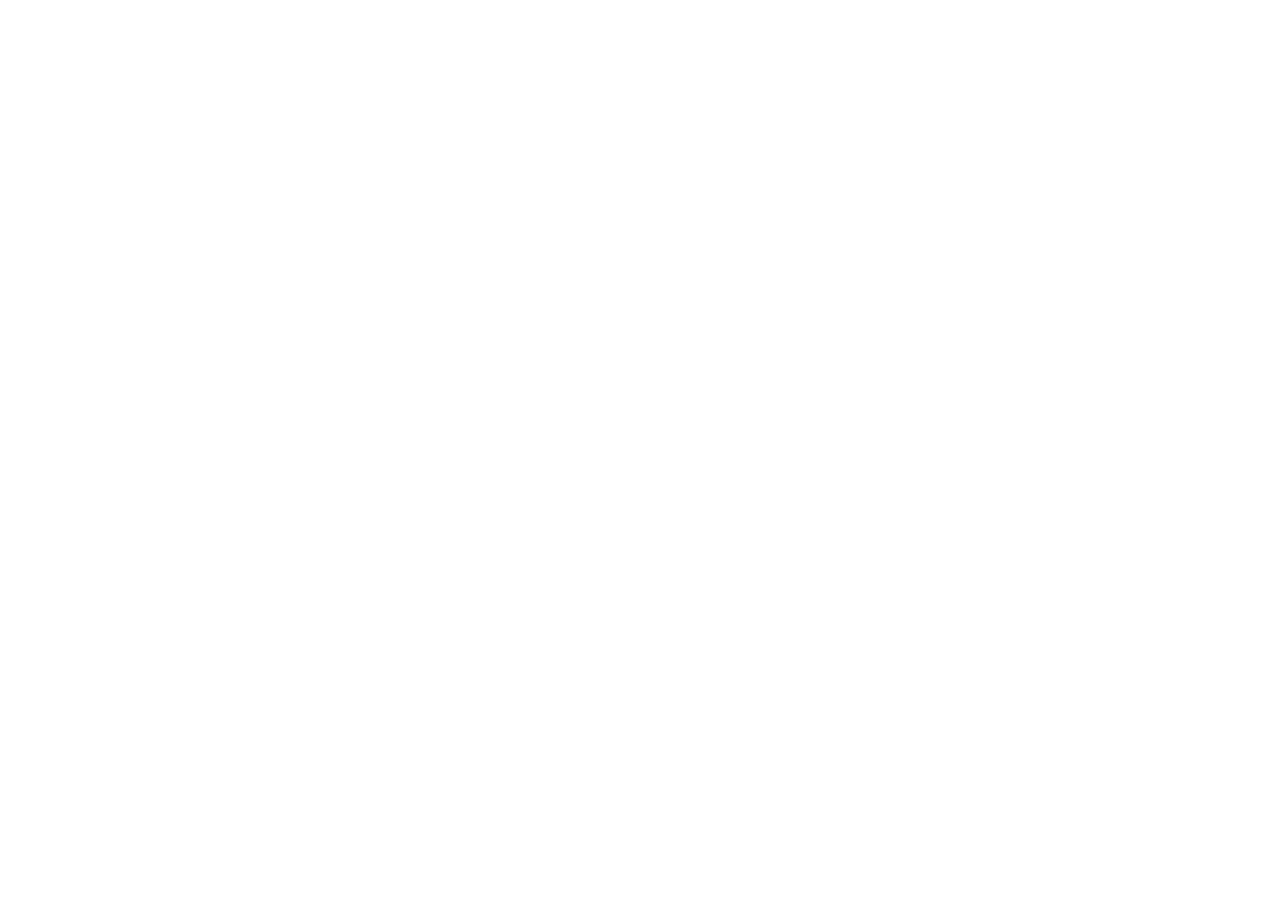
==== desmos/index.html @ a415b8d8 "(wip) desmos proxy? (#7) * feat: desmos matrix  * redirects: we're finally proxying  ---------  Sign" ====
<!DOCTYPE html>
<html lang="en_us">
	<head>
		<link rel="stylesheet" href="/desmos/styles.css">
	</head>
	<body>
		<iframe id="desmos" src="https://cootshk.dev/_/desmos/calculator"></iframe>
		<script>
			const iframe = document.getElementById('desmos');
			const iframeWin = iframe.contentWindow || iframe;
			const iframeDoc = iframe.contentDocument || iframeWin.document;
			var script = iframeDoc.createElement("script");
			script.append(`
				console.log("Injecting...");
				// ==UserScript==
				// @name        matrices (beta)
				// @match       *://www.desmos.com/*
				// @description e
				// @grant       none
				// @version     1.5
				// @run-at      document-start
				// @author      Cootshk
				// ==/UserScript==

				window.Worker = new Proxy(Worker, {
					construct(t, a) {
						if (a[0].startsWith("blob:")) {
							let xhr = new XMLHttpRequest
							xhr.open("GET", a[0], false)
							xhr.send()
							let h = xhr.responseText.replace(/\\w+\\.includes\\(\\w+\\)\\|\\|(?=.\\.restrictedFunctions)/, "")
							a[0] = URL.createObjectURL(new Blob([h]))
						}
						return new t(...a)
					}
				});
				const c = setInterval(_ => {
					if (!window.Calc) return;
					Calc._calc.graphSettings.config.matrices = true;
					let o = Calc.controller.getMathquillConfig;
					Calc.controller.getMathquillConfig = e => {
						let g = o.call(Calc.controller, e);
						g.autoOperatorNames += " rowMatrix zeroMatrix hcat vcat rows columns det trace rref matrixElement rowCount colCount submatrix";
						return g;
					}
					clearInterval(c);
				}, 999);
				console.log("Loaded!");
			`);
			iframeDoc.documentElement.appendChild(script);
		</script>
	</body>
</html>
---- desmos/styles.css ----
iframe, :root, body {
    width: 100vw;
    height: 100vh;
    margin: 0;
    padding: 0;
    border: none;
}
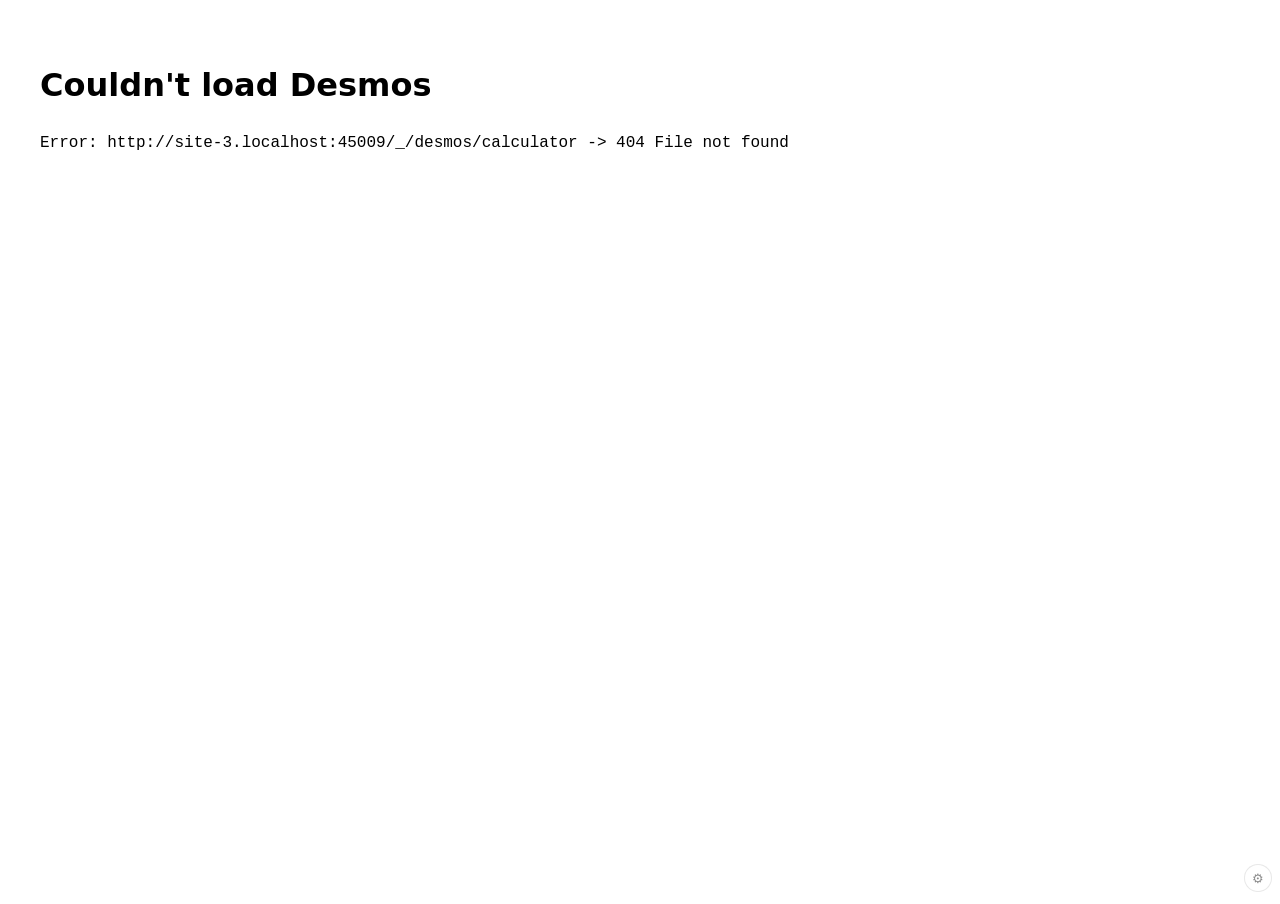
==== commit fd829094: "feat(ai): Extensions on /desmos/." ====
--- a/desmos/index.html
+++ b/desmos/index.html
@@ -1,53 +1,35 @@
 <!DOCTYPE html>
 <html lang="en_us">
 	<head>
-		<link rel="stylesheet" href="/desmos/styles.css">
+		<link rel="stylesheet" href="/desmos/desmos.css" />
+		<link rel="icon" href="/_/desmos/assets/img/apps/graphing/favicon.ico" type="image/x-icon">
+		<meta property="og:site_name" content="Desmos">
+		<meta content="Desmos" property="og:title" />
+		<meta content="Graphing Calculator (modded)" property="og:description" />
+		<meta content="https://cootshk.dev/desmos" property="og:url" />
+		<meta content="https://i3.ytimg.com/vi/pX7nsPPWYy0/maxresdefault.jpg" property="og:image" />
+		<meta content="#187A3D" data-react-helmet="true" name="theme-color" />
+		<title>Desmos | Graphing Calculator (modded)</title>
+		<script src="/cdn/common.js" defer></script>
+		<script src="/cdn/fengari-web.js" defer></script>
+		<!-- The extensions themselves are listed in extensions/extensions.json, and the ones
+		     that are turned on are fetched from there at load time. -->
+		<script src="/desmos/extensions.js" defer></script>
+		<script src="/desmos/desmos.js" defer></script>
 	</head>
 	<body>
-		<iframe id="desmos" src="https://cootshk.dev/_/desmos/calculator"></iframe>
-		<script>
-			const iframe = document.getElementById('desmos');
-			const iframeWin = iframe.contentWindow || iframe;
-			const iframeDoc = iframe.contentDocument || iframeWin.document;
-			var script = iframeDoc.createElement("script");
-			script.append(`
-				console.log("Injecting...");
-				// ==UserScript==
-				// @name        matrices (beta)
-				// @match       *://www.desmos.com/*
-				// @description e
-				// @grant       none
-				// @version     1.5
-				// @run-at      document-start
-				// @author      Cootshk
-				// ==/UserScript==
+		<!-- populated by JS -->
+		<iframe id="desmos" title="Desmos"></iframe>
 
-				window.Worker = new Proxy(Worker, {
-					construct(t, a) {
-						if (a[0].startsWith("blob:")) {
-							let xhr = new XMLHttpRequest
-							xhr.open("GET", a[0], false)
-							xhr.send()
-							let h = xhr.responseText.replace(/\\w+\\.includes\\(\\w+\\)\\|\\|(?=.\\.restrictedFunctions)/, "")
-							a[0] = URL.createObjectURL(new Blob([h]))
-						}
-						return new t(...a)
-					}
-				});
-				const c = setInterval(_ => {
-					if (!window.Calc) return;
-					Calc._calc.graphSettings.config.matrices = true;
-					let o = Calc.controller.getMathquillConfig;
-					Calc.controller.getMathquillConfig = e => {
-						let g = o.call(Calc.controller, e);
-						g.autoOperatorNames += " rowMatrix zeroMatrix hcat vcat rows columns det trace rref matrixElement rowCount colCount submatrix";
-						return g;
-					}
-					clearInterval(c);
-				}, 999);
-				console.log("Loaded!");
-			`);
-			iframeDoc.documentElement.appendChild(script);
-		</script>
+		<!-- Populated by extensionSettings(). Only reachable when ?ext= is absent. -->
+		<div id="ext-ui">
+			<div id="ext-panel" hidden>
+				<strong>Extensions</strong>
+				<div id="ext-list"></div>
+				<p id="ext-note" hidden>?ext= in the URL is overriding these.</p>
+				<button id="ext-reload" type="button" hidden>Reload</button>
+			</div>
+			<button id="ext-toggle" type="button" title="Extensions" aria-label="Extensions">&#9881;</button>
+		</div>
 	</body>
-</html>+</html>
--- a/desmos/desmos.css
+++ b/desmos/desmos.css
@@ -0,0 +1,49 @@
+iframe, :root, body {
+    width: 100vw;
+    height: 100vh;
+    margin: 0;
+    padding: 0;
+    border: none;
+}
+#ext-ui {
+    position: fixed;
+    right: 8px;
+    bottom: 8px;
+    z-index: 2;
+    font: 13px/1.4 system-ui, sans-serif;
+    color-scheme: light dark;
+}
+#ext-toggle {
+    width: 28px;
+    height: 28px;
+    border: 1px solid rgba(0, 0, 0, 0.2);
+    border-radius: 50%;
+    background: rgba(255, 255, 255, 0.85);
+    cursor: pointer;
+    opacity: 0.45;
+    transition: opacity 0.15s;
+}
+#ext-ui:hover #ext-toggle, #ext-panel:not([hidden]) + #ext-toggle {
+    opacity: 1;
+}
+#ext-panel {
+    position: absolute;
+    right: 0;
+    bottom: 34px;
+    min-width: 160px;
+    padding: 10px 12px;
+    border: 1px solid rgba(0, 0, 0, 0.2);
+    border-radius: 6px;
+    background: Canvas;
+    box-shadow: 0 2px 12px rgba(0, 0, 0, 0.18);
+}
+#ext-list {
+    display: flex;
+    flex-direction: column;
+    gap: 4px;
+    margin: 8px 0;
+}
+#ext-note {
+    margin: 8px 0 0;
+    opacity: 0.7;
+}
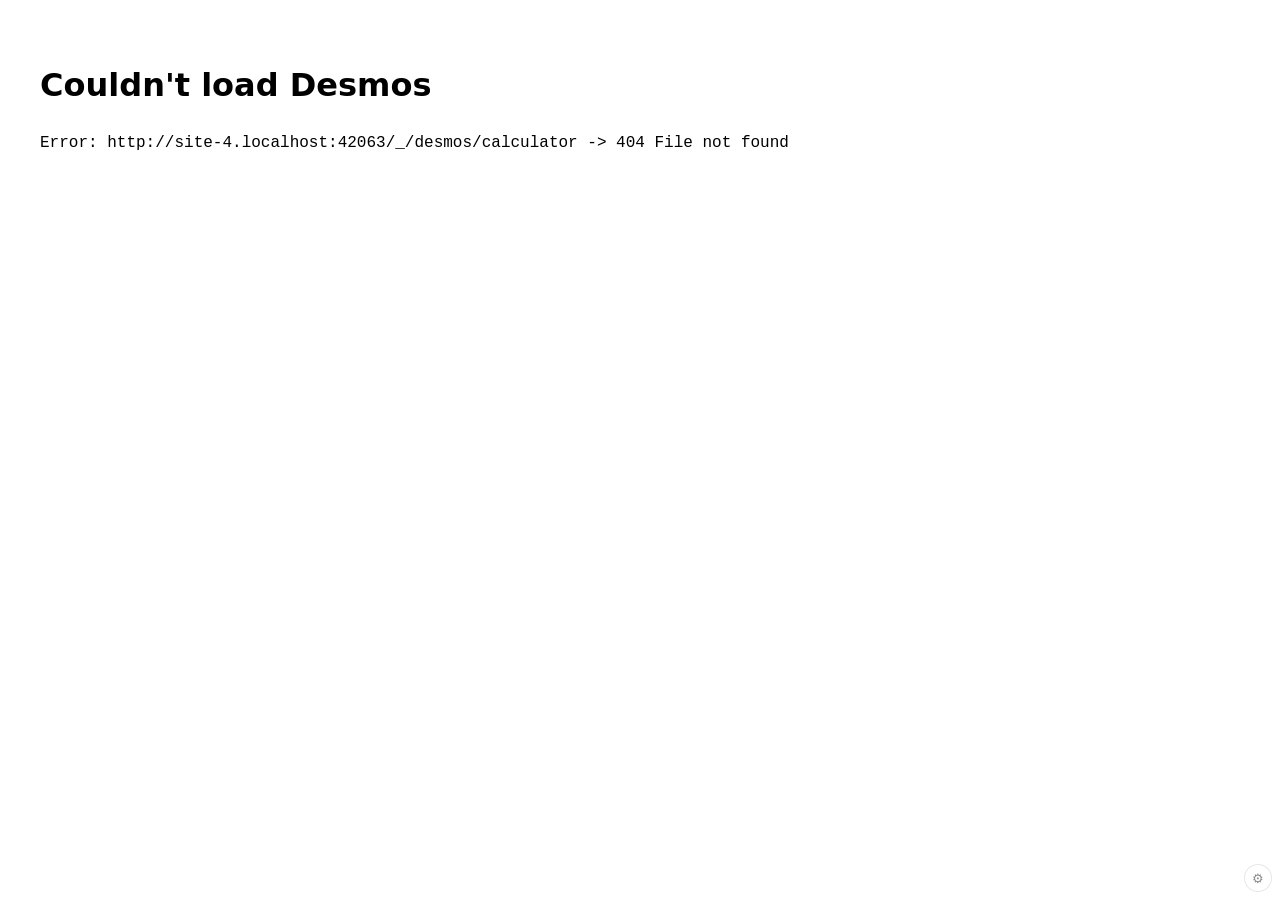
==== commit a09a2cfd: "new extensions layout + core plugin" ====
--- a/desmos/index.html
+++ b/desmos/index.html
@@ -12,9 +12,8 @@
 		<title>Desmos | Graphing Calculator (modded)</title>
 		<script src="/cdn/common.js" defer></script>
 		<script src="/cdn/fengari-web.js" defer></script>
-		<!-- The extensions themselves are listed in extensions/extensions.json, and the ones
-		     that are turned on are fetched from there at load time. -->
 		<script src="/desmos/extensions.js" defer></script>
+		<script src="/desmos/ui.js" defer></script>
 		<script src="/desmos/desmos.js" defer></script>
 	</head>
 	<body>
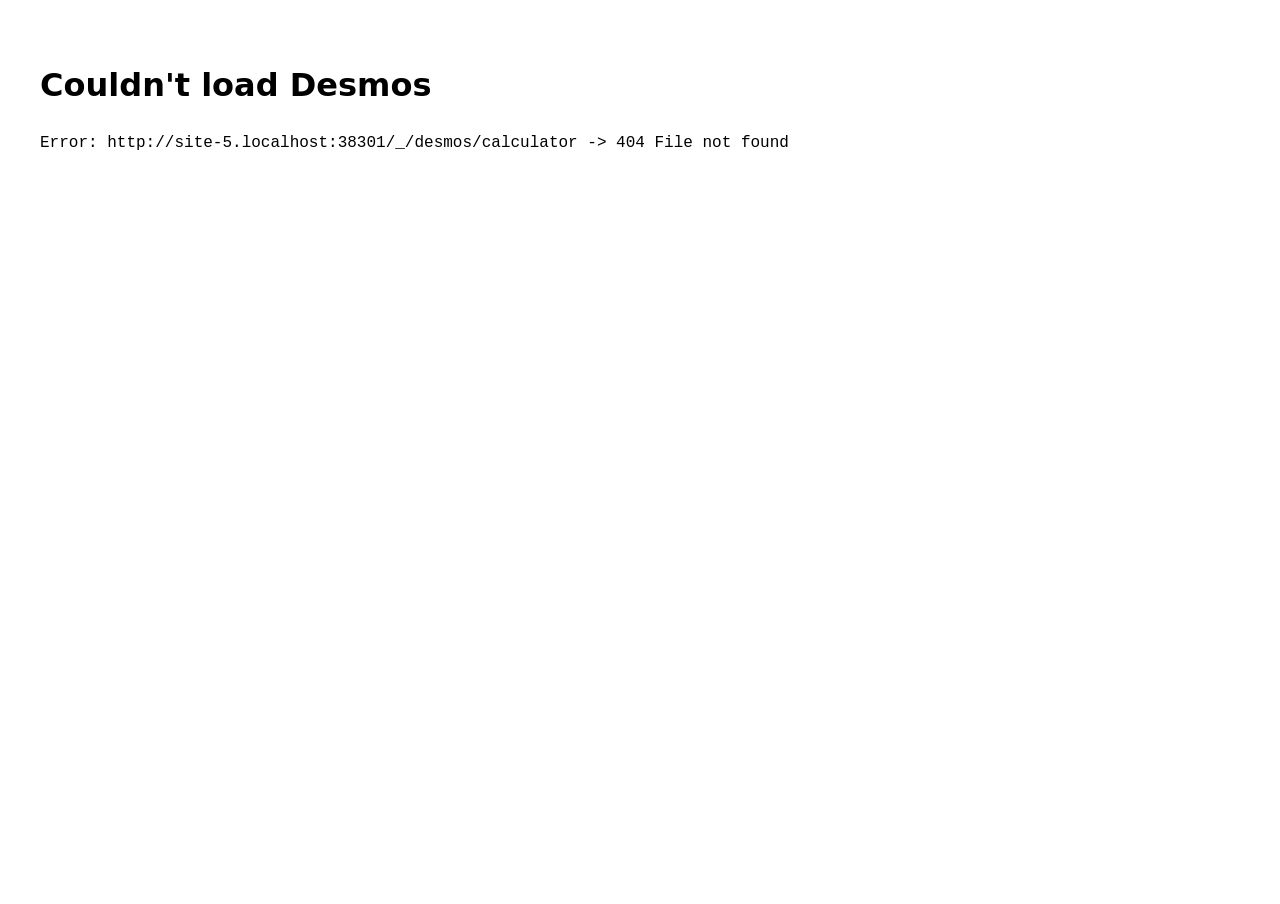
==== commit 6a0e670b: "desmos: drop old extension picker + rename matrix to matrices everywhere" ====
--- a/desmos/index.html
+++ b/desmos/index.html
@@ -7,7 +7,6 @@
 		<meta content="Desmos" property="og:title" />
 		<meta content="Graphing Calculator (modded)" property="og:description" />
 		<meta content="https://cootshk.dev/desmos" property="og:url" />
-		<meta content="https://i3.ytimg.com/vi/pX7nsPPWYy0/maxresdefault.jpg" property="og:image" />
 		<meta content="#187A3D" data-react-helmet="true" name="theme-color" />
 		<title>Desmos | Graphing Calculator (modded)</title>
 		<script src="/cdn/common.js" defer></script>
@@ -19,16 +18,5 @@
 	<body>
 		<!-- populated by JS -->
 		<iframe id="desmos" title="Desmos"></iframe>
-
-		<!-- Populated by extensionSettings(). Only reachable when ?ext= is absent. -->
-		<div id="ext-ui">
-			<div id="ext-panel" hidden>
-				<strong>Extensions</strong>
-				<div id="ext-list"></div>
-				<p id="ext-note" hidden>?ext= in the URL is overriding these.</p>
-				<button id="ext-reload" type="button" hidden>Reload</button>
-			</div>
-			<button id="ext-toggle" type="button" title="Extensions" aria-label="Extensions">&#9881;</button>
-		</div>
 	</body>
 </html>
--- a/desmos/desmos.css
+++ b/desmos/desmos.css
@@ -5,45 +5,3 @@
     padding: 0;
     border: none;
 }
-#ext-ui {
-    position: fixed;
-    right: 8px;
-    bottom: 8px;
-    z-index: 2;
-    font: 13px/1.4 system-ui, sans-serif;
-    color-scheme: light dark;
-}
-#ext-toggle {
-    width: 28px;
-    height: 28px;
-    border: 1px solid rgba(0, 0, 0, 0.2);
-    border-radius: 50%;
-    background: rgba(255, 255, 255, 0.85);
-    cursor: pointer;
-    opacity: 0.45;
-    transition: opacity 0.15s;
-}
-#ext-ui:hover #ext-toggle, #ext-panel:not([hidden]) + #ext-toggle {
-    opacity: 1;
-}
-#ext-panel {
-    position: absolute;
-    right: 0;
-    bottom: 34px;
-    min-width: 160px;
-    padding: 10px 12px;
-    border: 1px solid rgba(0, 0, 0, 0.2);
-    border-radius: 6px;
-    background: Canvas;
-    box-shadow: 0 2px 12px rgba(0, 0, 0, 0.18);
-}
-#ext-list {
-    display: flex;
-    flex-direction: column;
-    gap: 4px;
-    margin: 8px 0;
-}
-#ext-note {
-    margin: 8px 0 0;
-    opacity: 0.7;
-}
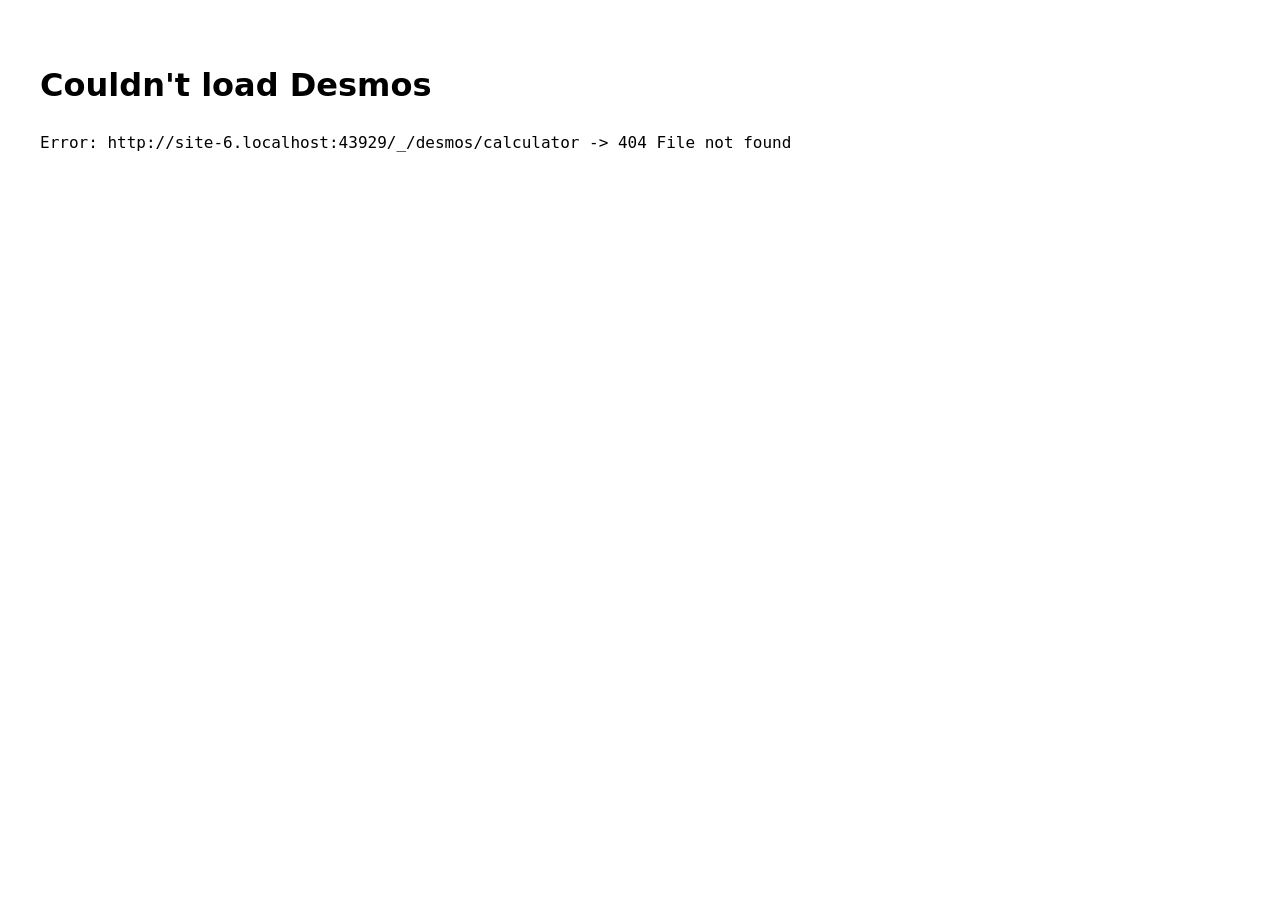
==== commit a38c6dd1: "feat(ai): no iframes!" ====
--- a/desmos/index.html
+++ b/desmos/index.html
@@ -9,14 +9,12 @@
 		<meta content="https://cootshk.dev/desmos" property="og:url" />
 		<meta content="#187A3D" data-react-helmet="true" name="theme-color" />
 		<title>Desmos | Graphing Calculator (modded)</title>
-		<script src="/cdn/common.js" defer></script>
 		<script src="/cdn/fengari-web.js" defer></script>
 		<script src="/desmos/extensions.js" defer></script>
 		<script src="/desmos/ui.js" defer></script>
 		<script src="/desmos/desmos.js" defer></script>
 	</head>
 	<body>
-		<!-- populated by JS -->
-		<iframe id="desmos" title="Desmos"></iframe>
+		<!-- Desmos replaces this whole document; see desmos.js -->
 	</body>
 </html>
--- a/desmos/desmos.css
+++ b/desmos/desmos.css
@@ -1,4 +1,4 @@
-iframe, :root, body {
+:root, body {
     width: 100vw;
     height: 100vh;
     margin: 0;
